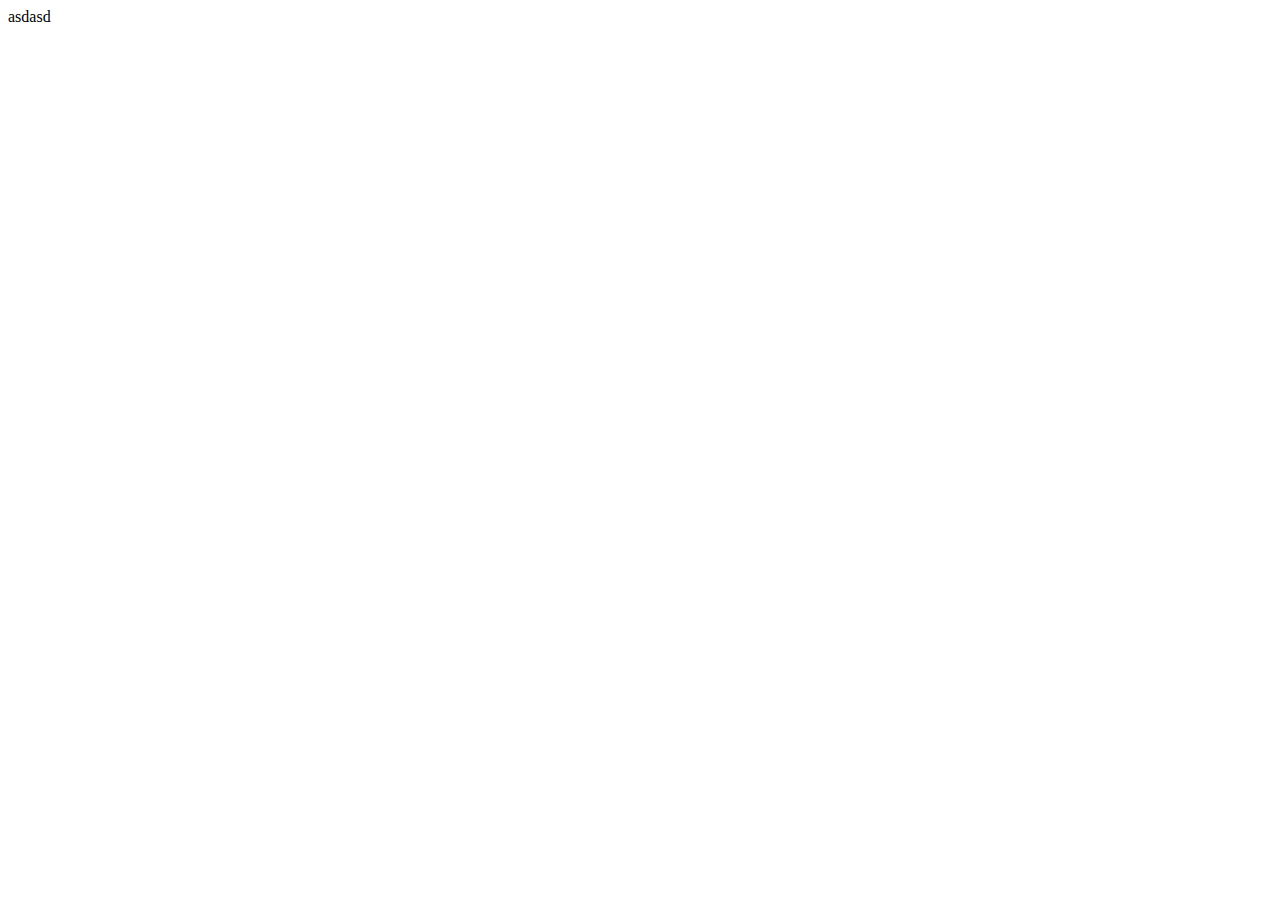
==== index2.html @ 5afd2e3c "ha" ====
<!DOCTYPE html>
<html lang="en">
<head>
    <meta charset="UTF-8">
    <meta name="viewport" content="width=device-width, initial-scale=1.0">
    <title>Document</title>
</head>
<body>
    <div class="w1">
        asdasd
    </div>
</body>
</html>
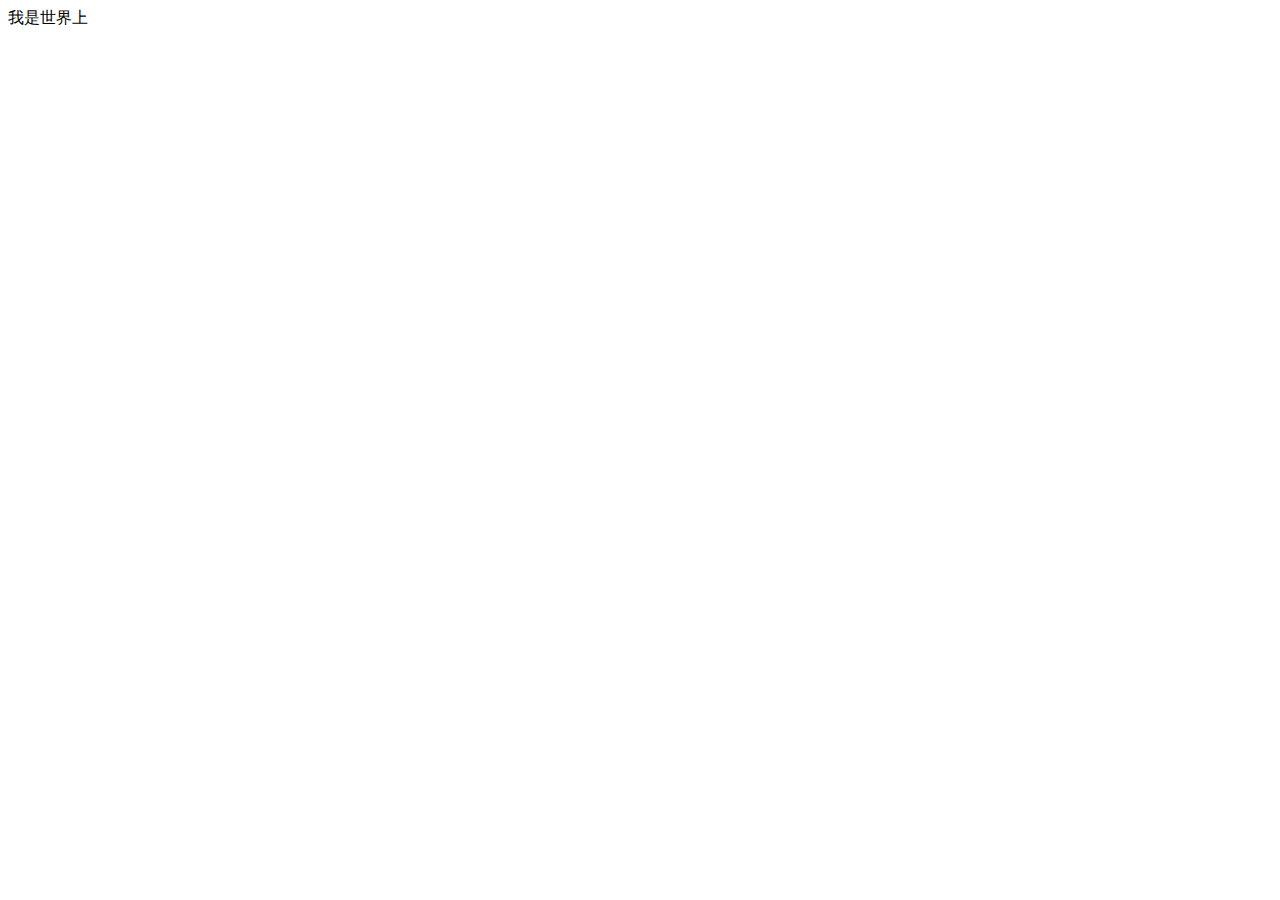
==== commit a013fc56: "index2发生变化" ====
--- a/index2.html
+++ b/index2.html
@@ -7,7 +7,7 @@
 </head>
 <body>
     <div class="w1">
-        asdasd
+        我是世界上
     </div>
 </body>
 </html>